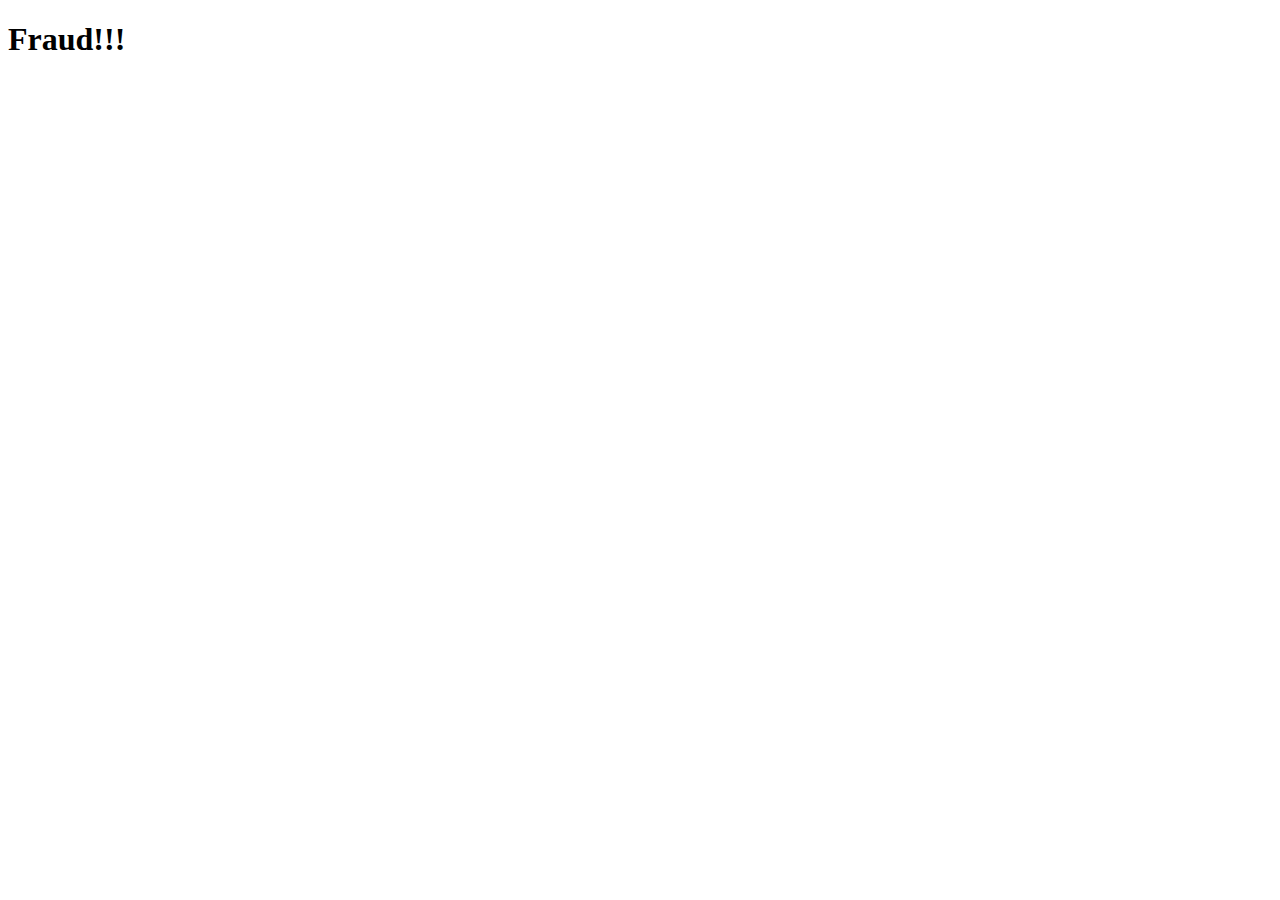
==== cc.html @ 9c8588b5 "Created new file" ====
<!DOCTYPE html>
<html lang="en" dir="ltr">
  <head>
    <meta charset="utf-8">
    <title>Customer Segmentation</title>
    <link rel="stylesheet" href="stylescs.css">
  </head>
  <body>
    <div class="xx">
      <h1>Fraud!!! </h1>
    </div>
  </body>
</html>
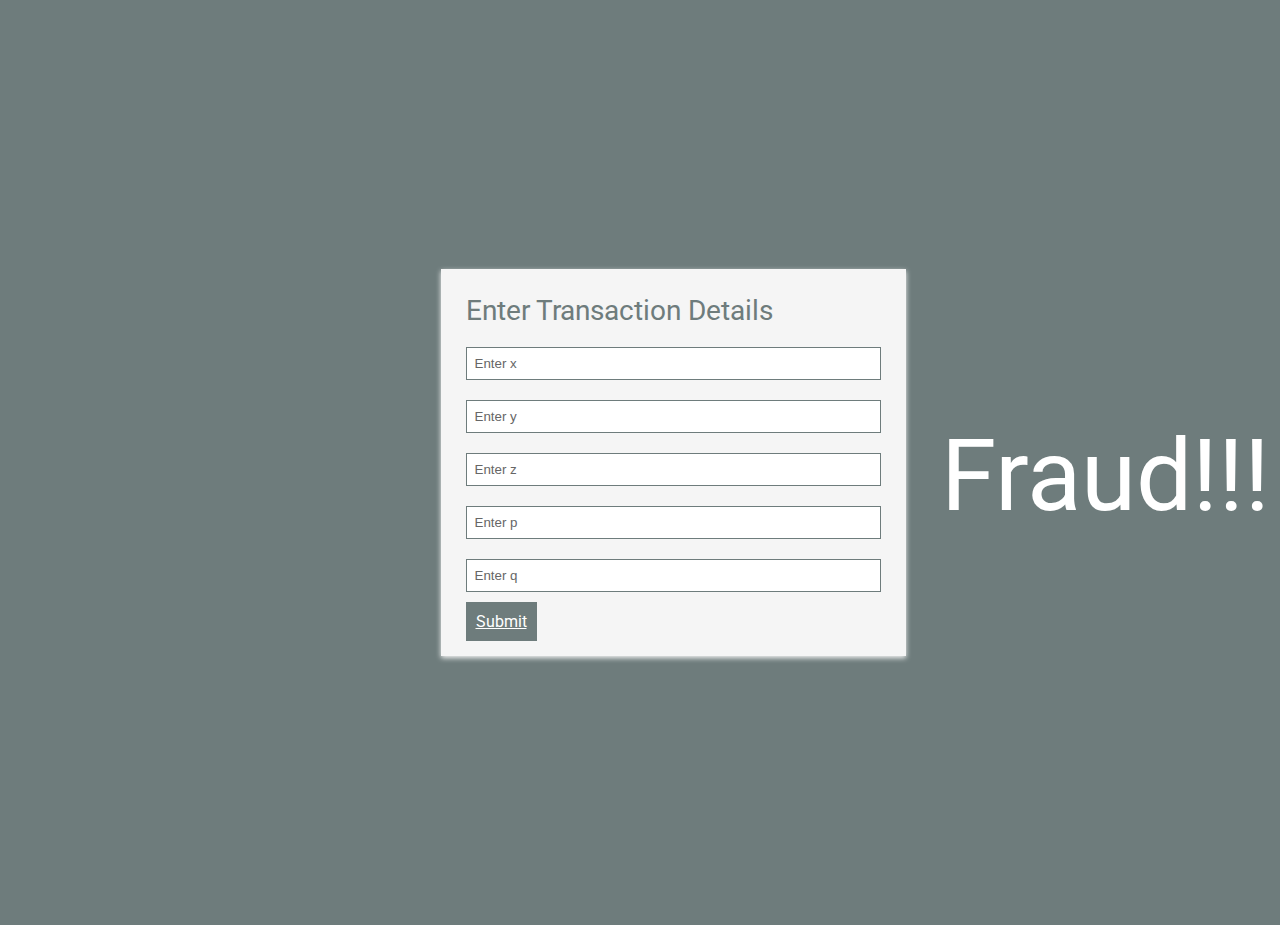
==== commit d4b8ffea: "Updated" ====
--- a/cc.html
+++ b/cc.html
@@ -1,13 +1,117 @@
 <!DOCTYPE html>
-<html lang="en" dir="ltr">
+<html>
   <head>
-    <meta charset="utf-8">
-    <title>Customer Segmentation</title>
-    <link rel="stylesheet" href="stylescs.css">
+    <title>Anamoly Detection</title>
+    <link rel="stylesheet" href="https://use.fontawesome.com/releases/v5.4.1/css/all.css" integrity="sha384-5sAR7xN1Nv6T6+dT2mhtzEpVJvfS3NScPQTrOxhwjIuvcA67KV2R5Jz6kr4abQsz" crossorigin="anonymous">
+    <link href="https://fonts.googleapis.com/css?family=Roboto:300,400,500,700" rel="stylesheet">
+    <style>
+      html, body {
+      min-height: 100%;
+      padding: 0;
+      margin: 0;
+      font-family: Roboto, Arial, sans-serif;
+      font-size: 14px;
+      color: #666;
+      }
+      h1 {
+      margin: 0 0 20px;
+      font-weight: 400;
+      color: #6e7c7c;
+      }
+      p {
+      margin: 0 0 5px;
+      }
+      .main-block,.fa-credit-card {
+      display: flex;
+      flex-direction: column;
+      justify-content: center;
+      align-items: center;
+      min-height: 100vh;
+      background: #6e7c7c;
+      }
+      form {
+      padding: 25px;
+      margin: 25px;
+      box-shadow: 0 2px 5px #f5f5f5;
+      background: #f5f5f5;
+      }
+      .fas {
+      margin: 25px 10px 0;
+      font-size: 272px;
+      color: #fff;
+      }
+      .fa-envelope {
+      transform: rotate(-20deg);
+      }
+      .fr{
+        color:white;
+        font-size:100px;
+          background-color: #6e7c7c;
+      }
+      .fa-at , .fa-mail-bulk{
+      transform: rotate(10deg);
+      }
+      input, textarea {
+      width: calc(100% - 18px);
+      padding: 8px;
+      margin-bottom: 20px;
+      border: 1px solid #6e7c7c;
+      outline: none;
+      }
+      input::placeholder {
+      color: #666;
+      }
+      .button {
+      width: 100%;
+      padding: 10px;
+      border: none;
+      background: #6e7c7c;
+      font-size: 16px;
+      font-weight: 400;
+      color: #fff;
+      }
+      .button:hover {
+      background: #6e7c7c;
+      }
+      @media (min-width: 568px) {
+      .main-block {
+      flex-direction: row;
+      }
+      .left-part, form {
+      width: 50%;
+      }
+      .fa-envelope {
+      margin-top: 0;
+      margin-left: 20%;
+      }
+      .fa-at {
+      margin-top: -10%;
+      margin-left: 65%;
+      }
+      .fa-mail-bulk {
+      margin-top: 2%;
+      margin-left: 28%;
+      }
+      }
+    </style>
   </head>
   <body>
-    <div class="xx">
-      <h1>Fraud!!! </h1>
+    <div class="main-block">
+      <div class="left-part">
+        <i class="fas fa fa-credit-card"></i>
+      </div>
+      <form action="/">
+        <h1>Enter Transaction Details</h1>
+        <div class="info">
+          <input class="fname" type="text" name="name" placeholder="Enter x">
+          <input type="text" name="name" placeholder="Enter y">
+          <input type="text" name="name" placeholder="Enter z">
+          <input type="text" name="name" placeholder="Enter p">
+          <input type="text" name="name" placeholder="Enter q">
+        </div>
+          <a type="button" class="button" href="cc.html">Submit</a>
+      </form>
+          <h1 class="fas fr">Fraud!!!</h1>
     </div>
   </body>
 </html>
